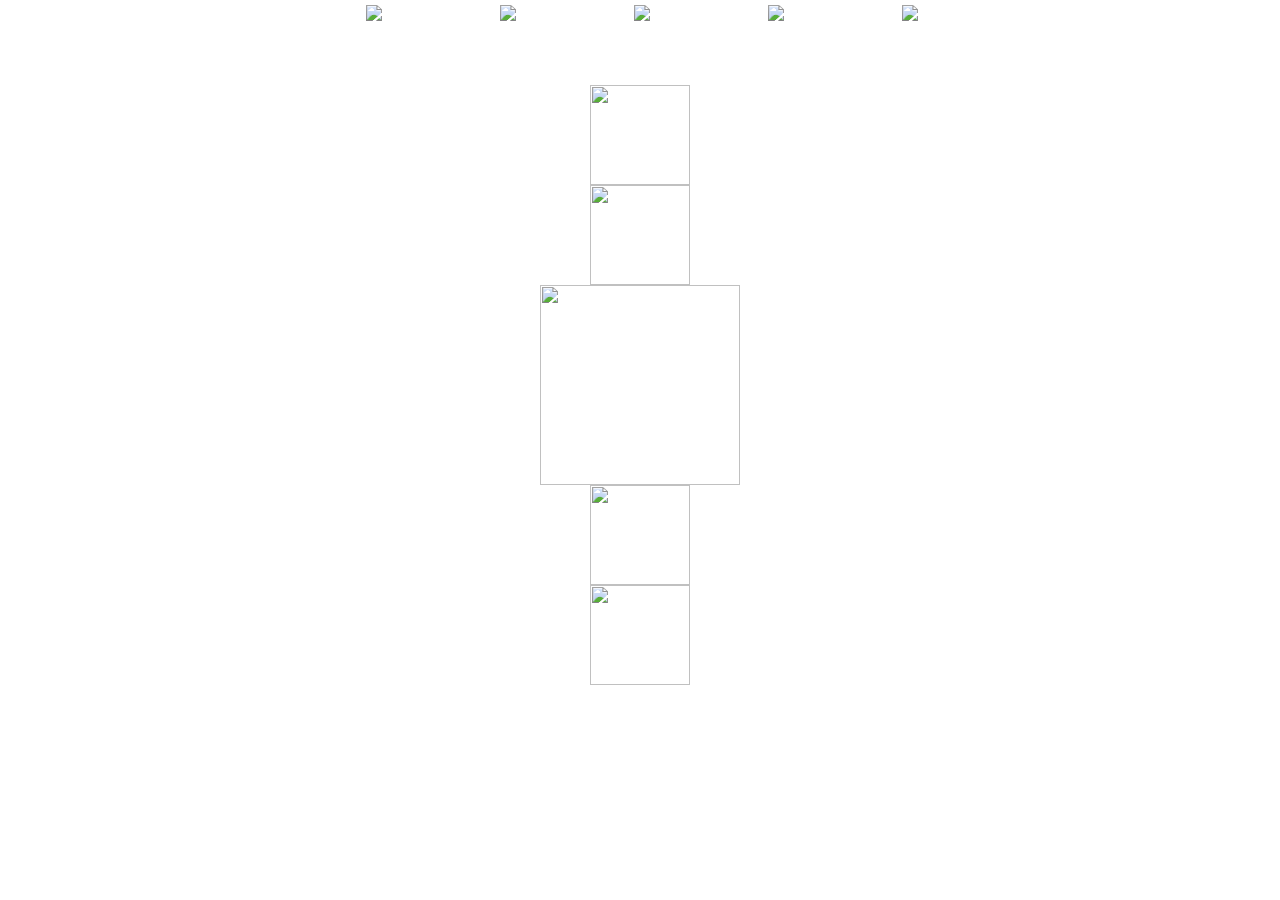
==== index.html @ 38f302e8 "Initial Creation" ====
﻿<!DOCTYPE HTML PUBLIC "-//W3C//DTD HTML 4.01 Transitional//EN"
"http://www.w3.org/TR/html4/loose.dtd">
<html xmlns="http://www.w3.org/1999/xhtml">
    <head>
        <meta http-equiv="Content-Type" content="text/html; charset=utf-8" />
        <title>HongKong & Macau in 5 Days</title>
	<script src="js/jquery.js" type="text/javascript"></script>
	<link rel="stylesheet" type="text/css" href="css/main.css" />
	<script src="js/main.js" type="text/javascript"></script>
    </head>
    <body>
    <center>
	<div class="TabsArea">
	    <div class="TabMenu">			
		<span><img src="img/contact.png" /></span>
		<span><img src="img/ipod.png" /></span>
		<span><img src="img/drive.png" /></span>
		<span><img src="img/ipod.png" /></span>
		<span><img src="img/drive.png" /></span>
	    </div>
	    <div class="ContentFrame">
		<div class="AllTabs">
		    <div class="TabContent">
			<img src="photo/sample.jpg" height="100" width="100"/>
		    </div>
		    <div class="TabContent">
			<img src="photo/sample.jpg" height="100" width="100"/>
		    </div>
		    <div class="TabContent">
			<img src="photo/sample.jpg" height="200" width="200"/>
		    </div>
		    <div class="TabContent">
			<img src="photo/sample.jpg" height="100" width="100"/>
		    </div>
		    <div class="TabContent">
			<img src="photo/sample.jpg" height="100" width="100"/>
		    </div>
		</div>
	    </div>
	</div>
    </center>
    </body>
</html>
---- css/main.css ----
﻿body
{
    margin:0;
    padding:0;
}
/* ---------------Tabs-------------------- */
.TabsArea	
{
    overflow:hidden;
    margin:auto;
}
.TabsArea .TabMenu
{
    position: relative;
    top: 5px;
    left: 2px;
    z-index: 10;
}
.TabsArea .TabMenu span
{
    display: inline-block;
    height: 85px;
    width: 130px;
    margin: 0px;
    padding:0px;
    font-family: "黑体","宋体",Verdana,Serif;
    font-size: large;
    font-weight: bold;
    text-align: center;
    vertical-align: middle;
    cursor: pointer;
}
.TabsArea .TabMenu .CameraIcon
{
    height: 56px;
    width: 56px;
    margin-top: 2px;
    margin-left: 3px;
    margin-right: 3px;
}
/* ---------------Slider-------------------- */
#slider {
    width: 800px;
    margin-top: 10px;
    position: relative;
    border: 10px solid #ccc;
}
.ScrollPanes {
    overflow: hidden;
    height: 150px;
    width: 800px;
    margin: 0 auto;
    position: relative;
}
.ScrollContainer {
    position: relative;
}
.ScrollContainer img{
    margin-top: 65px;
}
.ScrollContainer div{
    float: left;
    position: relative;
}

.ScrollContainer div.Panel {
    padding: 10px;
    width: 130px;
    /*height: 318px;*/
}

.ScrollContainer .Panel .inside {
	padding: 5px;
	border: 1px solid #999;
}

.ScrollContainer .Panel .inside img {
	display: block;
	border: 1px solid #666;
	margin: 0 0 3px 0;
	width: 100px;
}

.ScrollContainer .Panel .inside span {
	font-weight: normal;
	color: #111;
	font-size: 12px;
}

.ScrollContainer .Panel .inside p {
	font-size: 11px;
	color: #ccc;
}
a {
	color: #999;
	text-decoration: none;
	border-bottom: 1px dotted #ccc;
}

a:hover {
	border-bottom: 1px solid #999;
}

.ScrollButtons {
    position: absolute;
    top: 46px;
    cursor: pointer;
}

.ScrollButtons.left {
    left: -45px;
}

.ScrollButtons.right {
    right: -45px;
}

#left_shadow {
	position: absolute;
	top: 0;
	left: 0;
	width: 12px;
	bottom: 0;
	background: url(../img/leftshadow.png) repeat-y;
}
#right_shadow {
	position: absolute;
	top: 0;
	right: 0;
	width: 12px;
	bottom: 0;
	background: url(../img/rightshadow.png) repeat-y;
}
/* ---------------Map-------------------- */
#hk_map {
	position: relative;
	width: 800px;
	height: 430px;
	border: 10px solid #ccc;
}
/*.TabsArea .ContentFrame
{
	height:206px;
	left: 10px;
	position: relative;
	overflow:hidden;
}			
.TabsArea .ContentFrame .AllTabs
{
	position: relative;	
	left:0px;		
	width: 1190px;
	height: 206px;
	overflow:hidden;
}
.TabsArea .ContentFrame .AllTabs .TabContent
{
	height: 200px;
	margin-right:20px;
	text-align: justify;
	float:left;
	overflow:hidden;				
}*/
/*------------------Others-----------------------*/
.hide {
    display: none;
}
.selector
{
    background: url(../img/selector.png);
}			

.hovering
{
    background: url(../img/selector.png);
    opacity: 0.5;
    filter: alpha(opacity=50);
}
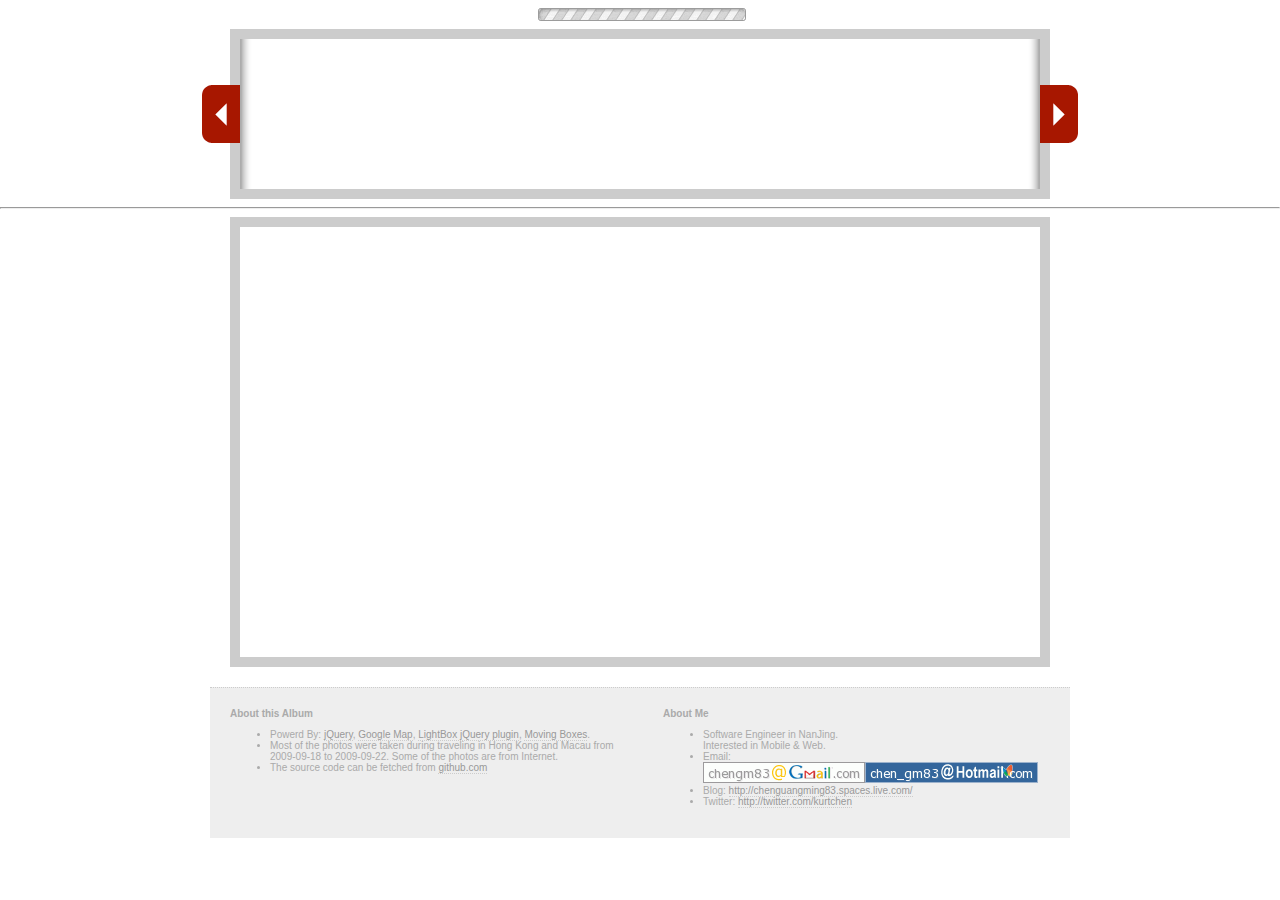
==== commit 5c220341: "finished the photo album." ====
--- a/index.html
+++ b/index.html
@@ -4,40 +4,153 @@
     <head>
         <meta http-equiv="Content-Type" content="text/html; charset=utf-8" />
         <title>HongKong & Macau in 5 Days</title>
-	<script src="js/jquery.js" type="text/javascript"></script>
-	<link rel="stylesheet" type="text/css" href="css/main.css" />
-	<script src="js/main.js" type="text/javascript"></script>
+	    <script src="js/jquery-1.3.2.min.js" type="text/javascript"></script>
+		<script src="http://maps.google.com/maps?file=api&amp;v=2&amp;key=ABQIAAAAQxf6EB9sjqpbWG4uIOotDxT2yXp_ZAY8_ufC3CFXhHIE1NvwkxToVRqLDusJ3X-caFKb4JyuMzk6Kw&sensor=true" type="text/javascript"></script>
+		<script src="js/markermanager.js" type="text/javascript"></script>
+		<script src="js/main.js" type="text/javascript"></script>
+		<script src="js/jquery.lightbox-0.5.js" type="text/javascript"></script>
+		<link rel="stylesheet" type="text/css" href="css/main.css" />
+		<link rel="stylesheet" type="text/css" href="css/jquery.lightbox-0.5.css" media="screen" />
     </head>
     <body>
-    <center>
-	<div class="TabsArea">
-	    <div class="TabMenu">			
-		<span><img src="img/contact.png" /></span>
-		<span><img src="img/ipod.png" /></span>
-		<span><img src="img/drive.png" /></span>
-		<span><img src="img/ipod.png" /></span>
-		<span><img src="img/drive.png" /></span>
-	    </div>
-	    <div class="ContentFrame">
-		<div class="AllTabs">
-		    <div class="TabContent">
-			<img src="photo/sample.jpg" height="100" width="100"/>
-		    </div>
-		    <div class="TabContent">
-			<img src="photo/sample.jpg" height="100" width="100"/>
-		    </div>
-		    <div class="TabContent">
-			<img src="photo/sample.jpg" height="200" width="200"/>
-		    </div>
-		    <div class="TabContent">
-			<img src="photo/sample.jpg" height="100" width="100"/>
-		    </div>
-		    <div class="TabContent">
-			<img src="photo/sample.jpg" height="100" width="100"/>
-		    </div>
+		<div id="notice"></div>
+		<center>
+			<div id="gallery">
+<!--			<ul>
+				<li>
+					<a href="photos/image1.jpg" title="Utilize a flexibilidade dos seletores da jQuery e crie um grupo de imagens como desejar. $('#gallery').lightBox();">
+						<img src="photos/thumb_image1.jpg" width="72" height="72" alt="" />
+					</a>
+				</li>
+				<li>
+					<a href="photos/image2.jpg" title="Utilize a flexibilidade dos seletores da jQuery e crie um grupo de imagens como desejar. $('#gallery a').lightBox();">
+						<img src="photos/thumb_image2.jpg" width="72" height="72" alt="" />
+					</a>
+				</li>
+				<li>
+					<a href="photos/image3.jpg" title="Utilize a flexibilidade dos seletores da jQuery e crie um grupo de imagens como desejar. $('#gallery a').lightBox();">
+						<img src="photos/thumb_image3.jpg" width="72" height="72" alt="" />
+					</a>
+				</li>
+				<li>
+					<a href="photos/image4.jpg" title="Utilize a flexibilidade dos seletores da jQuery e crie um grupo de imagens como desejar. $('#gallery a').lightBox();">
+						<img src="photos/thumb_image4.jpg" width="72" height="72" alt="" />
+					</a>
+				</li>
+				<li>
+					<a href="photos/image5.jpg" title="Utilize a flexibilidade dos seletores da jQuery e crie um grupo de imagens como desejar. $('#gallery a').lightBox();">
+						<img src="photos/thumb_image5.jpg" width="72" height="72" alt="" />
+					</a>
+				</li>
+			</ul>-->
+			</div>	
+		<div class="TabsArea">
+			<div id="tab_menu" class="TabMenu">			
+                <img src="img/loading.gif" width="220" height="19"/>
+			<!--<span id="tab_1"><img class="CameraIcon" src="img/camera/camera_1.png"/>第一天</span>
+                <span id="tab_2"><img class="CameraIcon" src="img/camera/camera_2.png"/>第二天</span>
+				<span id="tab_3"><img class="CameraIcon" src="img/camera/camera_3.png"/>第三天</span>
+				<span id="tab_4"><img class="CameraIcon" src="img/camera/camera_4.png"/>第四天</span>
+				<span id="tab_5"><img class="CameraIcon" src="img/camera/camera_5.png"/>第五天</span>-->
+			</div>
+<!--############################Begine Slider###########################################-->
+            <div id="slider">    
+                <img class="ScrollButtons left" src="img/leftarrow.png">
+                <div class="ScrollPanes">
+	            <div class="ScrollContainer">
+<!--			<img src="img/loading.gif" width="220" height="19"/> -->
+<!--			
+	            <div class="Panel" id="panel_1">
+					<div class="inside">
+						<img src="img/slider/1.jpg" alt="picture" />
+						<span>News Heading</span>
+					</div>
+		        </div>
+                <div class="Panel" id="panel_2">
+					<div class="inside">
+						<img src="img/slider/2.jpg" alt="picture" />
+						<span>News Heading</span>
+					</div>
+				</div>
+				<div class="Panel" id="panel_3">
+					<div class="inside">
+						<img src="img/slider/3.jpg" alt="picture" />
+						<span>News Heading</span>
+					</div>
+				</div>
+				<div class="Panel" id="panel_4">
+					<div class="inside">
+						<img src="img/slider/4.jpg" alt="picture" />
+						<span>News Heading</span>
+					</div>
+				</div>
+				<div class="Panel" id="panel_5">
+				    <div class="inside">
+						<img src="img/slider/5.jpg" alt="picture" />
+						<span>News Heading</span>
+					</div>
+				</div>
+-->				
+				</div>
+				<div id="left_shadow"></div>
+				<div id="right_shadow"></div>
+				</div>
+				<img class="ScrollButtons right" src="img/rightarrow.png">
+			</div>
+<!--############################End Slider###########################################-->
 		</div>
-	    </div>
+		<hr/>
+<!--############################Begine Map###########################################-->
+    <div id="hk_map">
+	
 	</div>
-    </center>
+<!--############################End Map###########################################-->
+        
+<!--
+        <div>
+        <img border="0" src="http://www.w3schools.com/images/compatible_ie.gif" width="31" height="30" alt="Internet Explorer" title="Internet Explorer 6" />
+        <img border="0" src="http://www.w3schools.com/images/compatible_firefox.gif" width="31" height="30" alt="Firefox" title="Firefox 3.5" />
+        <img border="0" src="http://www.w3schools.com/images/compatible_opera.gif" width="32" height="30" alt="Opera" title="Opera 10" />
+        <img border="0" src="http://www.w3schools.com/images/compatible_chrome.gif" width="31" height="30" alt="Google Chrome" title="Google Chrome 2" />
+        <img border="0" src="http://www.w3schools.com/images/compatible_safari.gif" width="28" height="30" alt="Safari" title="Safari 3.2.3" />
+        </div>
+-->
+<!--############################Begine About###########################################-->
+<div id="about">
+	<div id="about_album">
+		<b>About this Album</b>
+		<ul>
+			<li>
+				Powerd By: <a href="http://jquery.com/">jQuery</a>, <a href="http://code.google.com/apis/maps/">Google Map</a>, <a href="http://leandrovieira.com/projects/jquery/lightbox/">LightBox jQuery plugin</a>, <a href="http://css-tricks.com/moving-boxes/">Moving Boxes</a>.
+			</li>
+			<li>
+				Most of the photos were taken during traveling in Hong Kong and Macau from 2009-09-18 to 2009-09-22. Some of the photos are from Internet.
+			</li>
+			<li>
+				The source code can be fetched from <a href="http://github.com/kurtchen/hk_macau">github.com</a>
+			</li>
+		</ul>
+	</div>
+	<div id="about_me">
+		<b>About Me</b>
+		<ul>
+			<li>
+				Software Engineer in NanJing. <br/>Interested in Mobile & Web.
+			</li>
+			<li>
+				Email: <br/><img src="img/gmail.png"/><img src="img/hotmail.png"/>
+			</li>
+			<li>
+				Blog: <a href="http://chenguangming83.spaces.live.com/">http://chenguangming83.spaces.live.com/</a>
+			</li>
+			<li>
+				Twitter: <a href="http://twitter.com/kurtchen">http://twitter.com/kurtchen</a>
+			</li>
+		</ul>
+	</div>
+</div>
+<!--############################End About###########################################-->
+
+		</center>
     </body>
 </html>
--- a/css/main.css
+++ b/css/main.css
@@ -161,6 +161,66 @@
 	float:left;
 	overflow:hidden;				
 }*/
+
+/*------------------Gallery-----------------------*/
+#gallery {
+	/*position: absolute;*/
+	display: none;
+	background-color: #444;
+	padding: 10px;
+	width: 100%;
+	/*height: 500px;
+	z-index: 90;*/
+}
+#gallery ul { list-style: none; }
+#gallery ul li { display: inline; }
+#gallery ul img {
+	border: 5px solid #3e3e3e;
+	border-width: 5px 5px 20px;
+}
+#gallery ul a:hover img {
+	border: 5px solid #fff;
+	border-width: 5px 5px 20px;
+	color: #fff;
+}
+#gallery ul a:hover { color: #fff; }
+
+/*------------------Notice Area-----------------------*/
+#notice {
+	position: absolute;
+	left: 100%;
+	top: 0;
+	width: 200px;
+	background-color: #f00;
+	display: none;
+}
+/*------------------About Area-----------------------*/
+#about {
+	border-top-color: #ccc;
+	border-top-style: dotted;
+	border-top-width: 1px;
+    margin-top: 20px;
+	background-color: #eee;
+	width: 860px;
+	height: 150px;
+	text-align: left;
+	font-family: Verdana, Arial;
+	font-size: 10px;
+	color: #aaa;
+}
+#about_album {
+	margin-top: 20px;
+	margin-left: 20px;
+	float: left;
+	width: 45%;
+}
+#about_me {
+	margin-top: 20px;
+	margin-right: 20px;
+	float: right;
+	width: 45%;
+	position: relative;
+}
 /*------------------Others-----------------------*/
 .hide {
     display: none;
